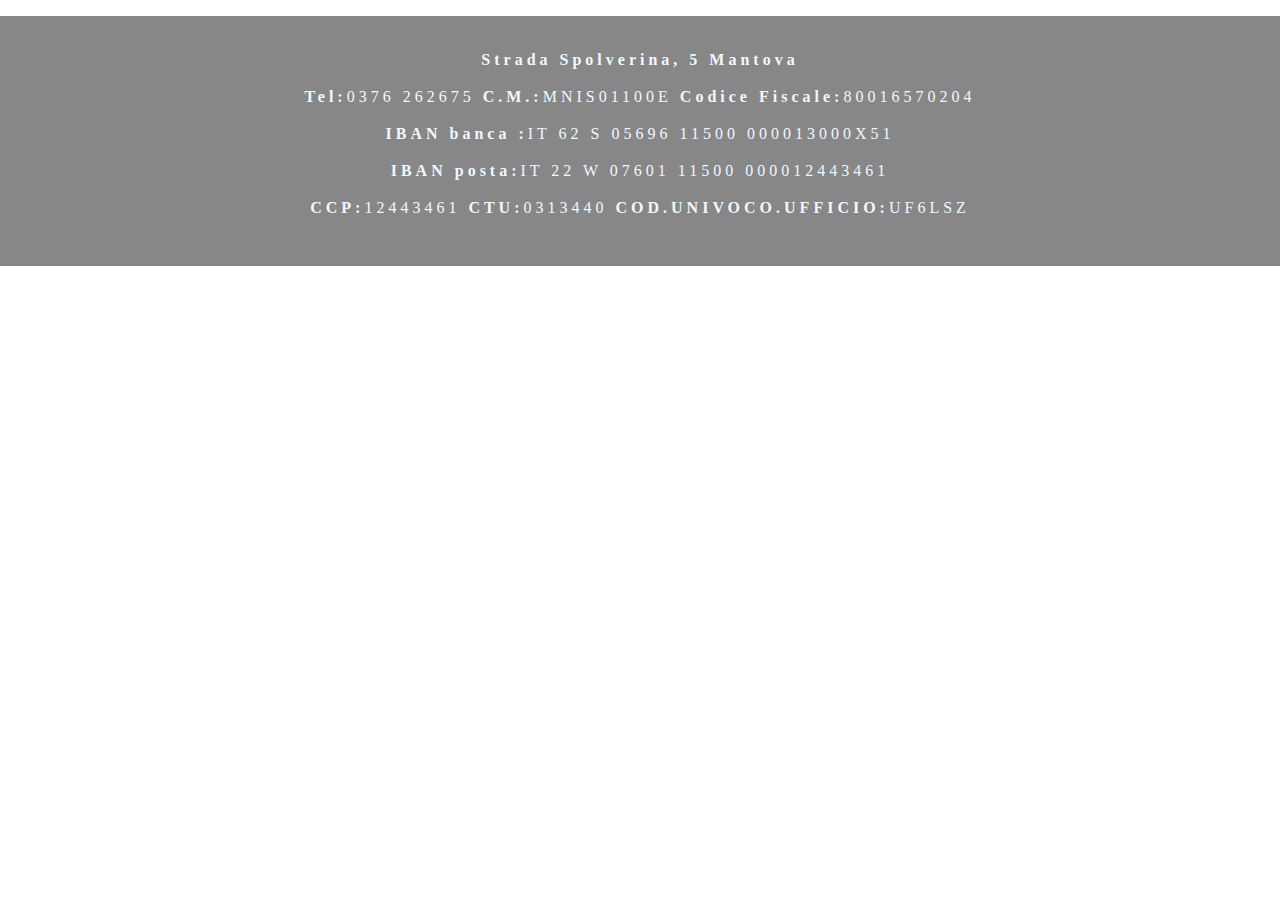
==== main.html @ fcbb5833 "add footer, come vi sembra?" ====
<!DOCTYPE html>
<html lang="it">
<head>
	<meta charset="UTF-8">
	<meta name="viewport" content="width=device-width, initial-scale=1.0">
	<title>Fermimn</title>
	
	<link rel="stylesheet" type="text/css" href="style.css"/>
	<script src="functions.js"></script>
	
</head>
<body>
	
	<div id="header">
		
	</div>
	
	
	<div id="menu-popup" class="openMenu">
	</div>
	
	
	<div id="main">
		
	</div>
	
	
	<div id="footer">
		
		<p id="foot_text">
			
			<b> Strada Spolverina, 5 Mantova</b> <br> 
			
			<b>Tel:</b>0376 262675 	 <b>C.M.:</b>MNIS01100E    <b>Codice Fiscale:</b>80016570204 <br>

			<b>IBAN banca :</b>IT 62 S 05696 11500 000013000X51<br> 

			<b>IBAN posta:</b>IT 22 W 07601 11500 000012443461 <br>
			
			<b>CCP:</b>12443461    <b>CTU:</b>0313440    <b>COD.UNIVOCO.UFFICIO:</b>UF6LSZ
		</p>
	</div>
	
</body>
</html>
---- style.css ----
:root{ /* variabili */
	
}

*{
	list-style: none;
	text-decoration: none;
}

body{
	margin:0;
}

/* ~-----------------------------------------------~ */

#header{
	
}

/* ~-----------------------------------------------~ */

#main{
	
}

/* ~-----------------------------------------------~ */

#footer{
	
	background-color:  #878787;
	height: 250px;

}

#foot_text{
	color: aliceblue;
	font-family: "SF Pro Display";
	line-height: 37px;
	size: 20px;
	letter-spacing: 4px;

	text-align: center;
	padding: 25px;
	
	
	
}
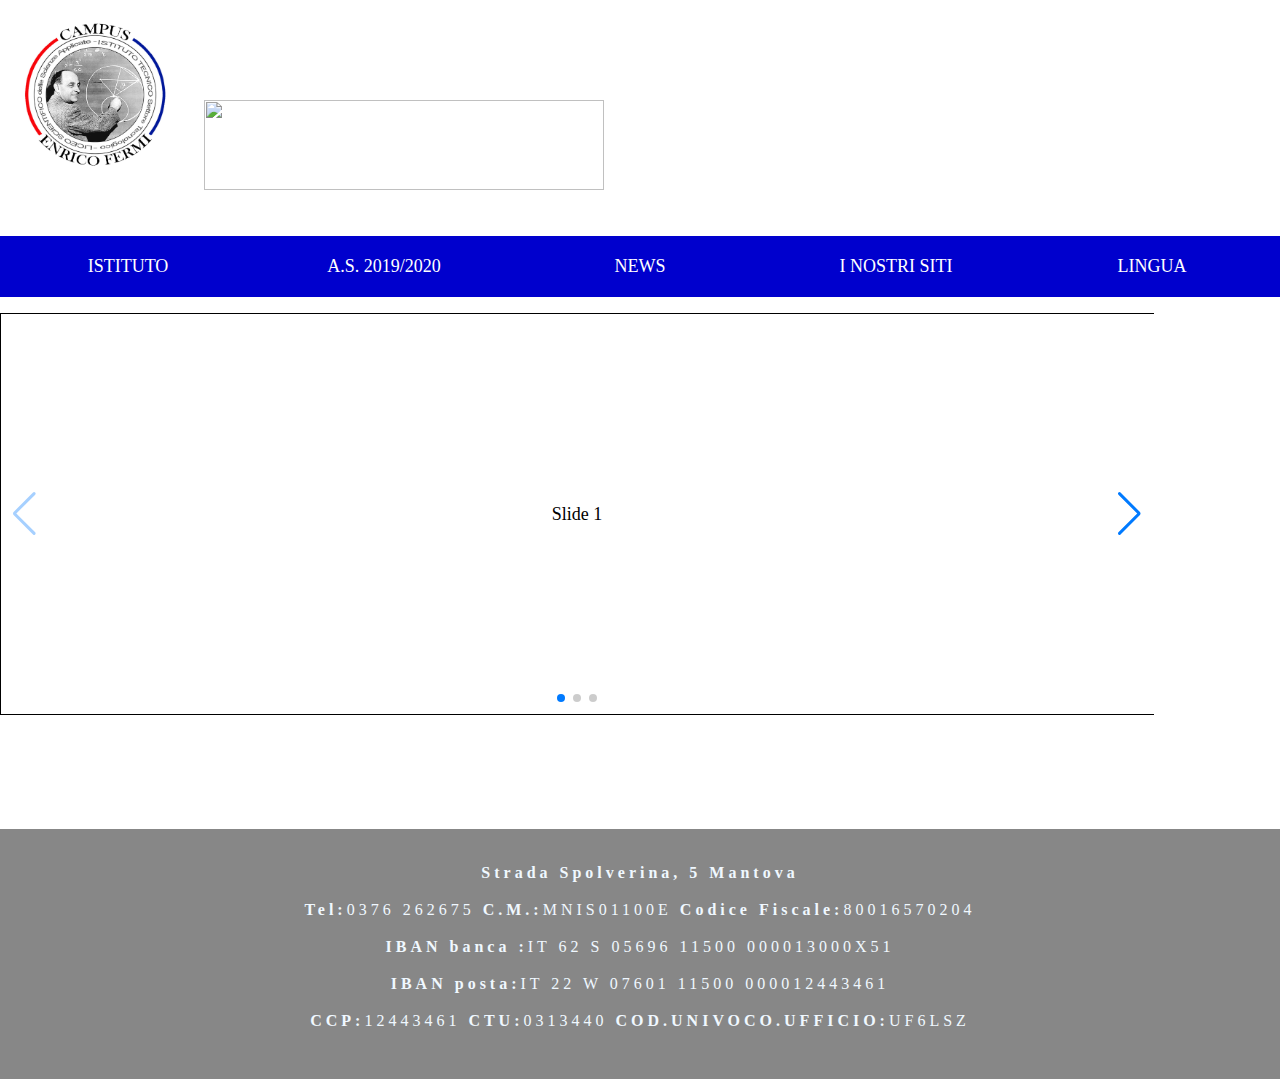
==== commit a0e8a3b4: "Logo, menù a tendina, slider" ====
--- a/main.html
+++ b/main.html
@@ -5,27 +5,108 @@
 	<meta name="viewport" content="width=device-width, initial-scale=1.0">
 	<title>Fermimn</title>
 	
+	<link rel="stylesheet" href="https://unpkg.com/swiper/swiper-bundle.min.css">
 	<link rel="stylesheet" type="text/css" href="style.css"/>
+	
+	<script src="https://unpkg.com/swiper/swiper-bundle.min.js"></script>
 	<script src="functions.js"></script>
 	
 </head>
 <body>
 	
-	<div id="header">
+	<header>
+		<img class="img1" src="logo fermi.jpg">
+		<img class="img2" src="Scritta Fermi.png">
+		<br>
 		
-	</div>
+		<ul class="dropdowns">
+			<li class="dropdown">
+				<button class="dropbtn">ISTITUTO</button>
+				<div class="dropdown-content">
+					<a href="http://fermimn.edu.it/dove_siamo/index.php">Chi siamo</a>
+					<a href="http://fermimn.edu.it/persone/index.php">Le persone</a>
+					<a href="http://fermimn.edu.it/struttura/index.php">I nostri corsi</a>
+					<a href="http://fermimn.edu.it/servizi/index.php">Strutture e servizi</a>
+					<a href="http://fermimn.edu.it/documenti/index.php">Documenti</a>
+					<a href="http://fermimn.edu.it/parlanodinoi/index.php">Parlano di noi</a>
+					<a href="http://fermimn.edu.it/bandi/">Bandi e gare</a>
+					<a href="http://www.istitutocomprensivoasola.gov.it/rete-di-ambito-19-mantova">Reti di ambito 2019</a>
+				</div>
+			</li>
+			<li class="dropdown">
+				<button class="dropbtn"><span class="hideWhenSmall">A.S. </span>2019/2020</button>
+				<div class="dropdown-content">
+					<a href="http://fermimn.edu.it/orari/index.php">Calendario-Orari</a>
+					<a href="http://fermimn.edu.it/progetti/index.php">Progetti</a>
+					<a href="http://fermimn.edu.it/cittadinanza/index.php">Cittadinanza e Costituzione</a>
+					<a href="http://fermimn.edu.it/formazione/index.php">Formazione</a>
+					<a href="https://www.fermi.mn.it/programmazione-comune/">Programmazione comune</a>
+					<a href="http://fermimn.edu.it/alternanza/">PTCO</a>
+					<a href="http://fermimn.edu.it/invalsi/index.php">Materiali invalsi</a>
+					<a href="http://fermimn.edu.it/studenti/viaggi.php">Viaggi ed uscite didattiche</a>
+					<a href="http://fermimn.edu.it/fabacademy/index.php">FabAcademy</a>
+					<a href="http://fermimn.edu.it/green/">Innovazioni Green</a>
+					<a href="http://fermimn.edu.it/privacy/index.php">Privacy GDPR 679/16</a>
+				</div>
+			</li>
+			<li class="dropdown">
+				<button class="dropbtn">NEWS</button>
+				<div class="dropdown-content">
+					<a href="http://fermimn.edu.it/index.php">Notizie generali</a>
+					<a href="http://fermimn.edu.it/studenti/index.php">Notizie per studenti</a>
+					<a href="http://fermimn.edu.it/genitori/index.php">Notizie per genitori</a>
+					<a href="http://fermimn.edu.it/docenti/index.php">Notizie per docenti</a>
+					<a href="http://fermimn.edu.it/ATA/index.php">Notizie per personale ATA</a>
+					<a href="http://fermimn.edu.it/informazioni/index.php">Notizie per III medie</a>
+					<a href="http://fermimn.edu.it/orientamento_uni/index.php">Notizie per orientamento in uscita</a>
+				</div>
+			</li>
+			<li class="dropdown">
+				<button class="dropbtn"><span class="hideWhenSmall">I NOSTRI </span>SITI</button>
+				<div class="dropdown-content">
+					<a href="http://fermimn.edu.it/storia/index.php">I siti del Fermi</a>
+					<a href="http://fermimn.edu.it/opensource/index.php">Open Source e Freeware</a>
+					<a href="http://servizi.fermi.mn.it/fotovoltaico/">Fotovoltaico</a>
+					<a href="http://servizi.fermi.mn.it/fotovoltaico/provincia.php">Dati energetici</a>
+					<a href="http://fermimn.edu.it/archiviodistato/index.php">Archivio di Stato</a>
+					<a href="http://scuola21.fermi.mn.it/">Scuola21</a>
+					<a href="http://ler.fermimn.edu.it/index.php">Progetto LER</a>
+				</div>
+			</li>
+			<li class="dropdown">
+				<button class="dropbtn">LINGUA</button>
+			</li>
+		</ul>
+		
+	</header>
 	
 	
 	<div id="menu-popup" class="openMenu">
 	</div>
 	
 	
-	<div id="main">
+	<main>
 		
-	</div>
+		<!-- Swiper -->
+		<div class="swiper-container">
+			<div class="swiper-wrapper">
+				<div class="swiper-slide">Slide 1</div>
+				<div class="swiper-slide"><img src="accesa.gif" alt=""></div>
+				<div class="swiper-slide">Slide 3</div>
+			</div>
+			
+			<!-- Add Arrows -->
+			<div class="swiper-button-next"></div>
+			<div class="swiper-button-prev"></div>
+			
+			<!-- Add Pagination -->
+			<div class="swiper-pagination"></div>
+		</div>
+		
+	</main>
 	
 	
-	<div id="footer">
+	<footer>
 		
 		<p id="foot_text">
 			
@@ -39,7 +120,26 @@
 			
 			<b>CCP:</b>12443461    <b>CTU:</b>0313440    <b>COD.UNIVOCO.UFFICIO:</b>UF6LSZ
 		</p>
-	</div>
+		
+	</footer>
+	
+	<script>
+		var swiper = new Swiper('.swiper-container', {
+			pagination: {
+				el: '.swiper-pagination',
+			},
+			navigation: {
+				nextEl: '.swiper-button-next',
+				prevEl: '.swiper-button-prev',
+			},
+			autoplay: {
+				delay: 5000,
+			},
+			simulateTouch: window.outerWidth <= 768,
+			speed: 750,
+			
+		});
+	</script>
 	
 </body>
 </html>--- a/style.css
+++ b/style.css
@@ -11,22 +11,133 @@
 	margin:0;
 }
 
+ul{padding: 0;}
+a{text-decoration: none;}
+
 /* ~-----------------------------------------------~ */
 
-#header{
+header{
 	
+}
+
+.img1 {
+	width: 150px;
+	height: 150px;
+	padding: 20px;
+	padding-right: 0px
+}
+
+.img2 {
+	width: 400px;
+	height: 90px;
+	margin: 30px
+}
+
+.dropdowns{
+	position: sticky;
+	top: 0;
+	display: flex;
+	flex-direction: row;
+	flex-wrap: nowrap;
+}
+
+.dropdown{
+	position: relative;
+	width:20%;
+}
+
+.dropbtn {
+	background-color: mediumblue;
+	color: white;
+	padding: 20px 0;
+	width:100%;
+	font-size: 18px;
+	border: none;
+	cursor: pointer;
+	font-family: serif;
+	text-align: center
+}
+
+.dropdown:hover .dropbtn {
+	background-color: blue;
+}
+
+.dropdown-content {
+	position: absolute;
+	background-color: lightgray;
+	min-width: 100%;
+	z-index: 10;
+	max-height: 0;
+	overflow: hidden;
+	transition-duration: .3s;
+}
+
+.dropdown:hover .dropdown-content{
+	max-height:500px;
+}
+
+.dropdown-content a{
+	color: black;
+	padding: 12px 16px;
+	text-decoration: none;
+	display: block;
+	position: relative;
+}
+
+
+.dropdown-content a::before{
+	content:"";
+	position: absolute;
+	width: 6px;
+	height:100%;
+	background: mediumblue;
+	left: 0;
+	top: 0;
+	transition-duration: .3s;
+	opacity: 0;
+}
+.dropdown-content a:hover::before {
+	opacity: 1;
+}
+
+
+/* ~-----------------------------------------------~ */
+
+main{
+	height:500px;
+}
+
+.swiper-container {
+	position: relative;
+	width: 90%;
+	height: 400px;
+	border: 1px solid black;
+}
+
+.swiper-slide {
+	text-align: center;
+	font-size: 18px;
+	height: auto;
+	background: #fff;
+
+	/* Center slide text vertically */
+	display: -webkit-box;
+	display: -ms-flexbox;
+	display: -webkit-flex;
+	display: flex;
+	-webkit-box-pack: center;
+	-ms-flex-pack: center;
+	-webkit-justify-content: center;
+	justify-content: center;
+	-webkit-box-align: center;
+	-ms-flex-align: center;
+	-webkit-align-items: center;
+	align-items: center;
 }
 
 /* ~-----------------------------------------------~ */
 
-#main{
-	
-}
-
-/* ~-----------------------------------------------~ */
-
-#footer{
-	
+footer{
 	background-color:  #878787;
 	height: 250px;
 
@@ -45,3 +156,15 @@
 	
 	
 }
+
+@media screen and (max-width: 768px) {
+	.swiper-button-next,
+	.swiper-button-prev{
+		display: none;
+	}
+}
+@media screen and (max-width: 585px) {
+	.hideWhenSmall{
+		display: none;
+	}
+}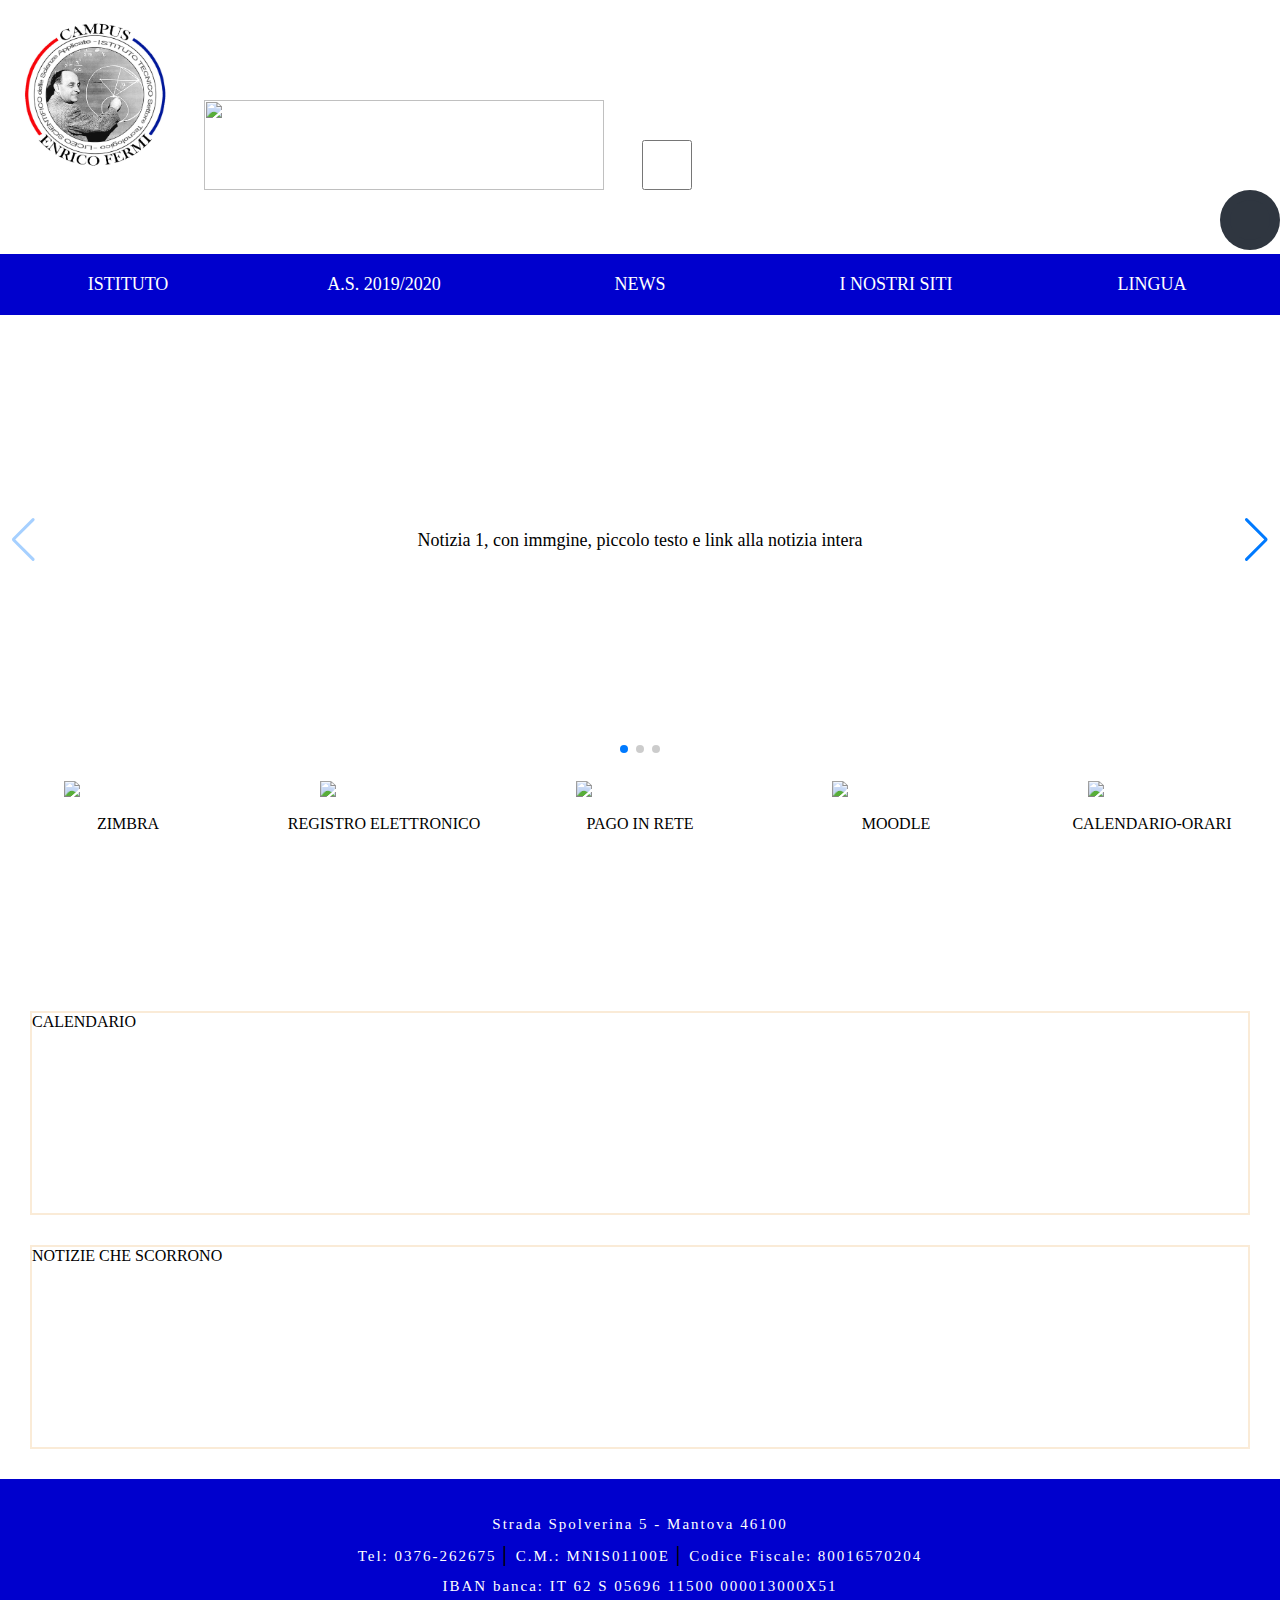
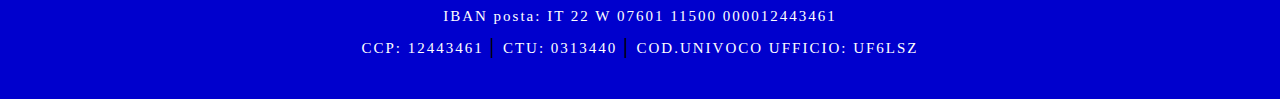
==== commit b101c6d8: "Bottoncioni, search bar, dark-mode test" ====
--- a/main.html
+++ b/main.html
@@ -1,13 +1,17 @@
 <!DOCTYPE html>
-<html lang="it">
+<html lang="it" data-theme="light">
 <head>
+	<title>Fermimn</title>
+	
 	<meta charset="UTF-8">
 	<meta name="viewport" content="width=device-width, initial-scale=1.0">
-	<title>Fermimn</title>
+	<meta name="Description" content="Istituto E.Fermi; nuovo sito ad elevata accessibilità liceo tecnico industriale liceo tecnologico">
+	<meta name="Keywords" content="accessibilità , informatica, elettronica, meccanica, chimica, elettrotecnica, liceo tecnologico; sito accessibile,  mantova , ECDL test center">
 	
 	<link rel="stylesheet" href="https://unpkg.com/swiper/swiper-bundle.min.css">
 	<link rel="stylesheet" type="text/css" href="style.css"/>
 	
+	<script defer src="https://use.fontawesome.com/releases/v5.0.6/js/all.js"></script>
 	<script src="https://unpkg.com/swiper/swiper-bundle.min.js"></script>
 	<script src="functions.js"></script>
 	
@@ -15,84 +19,91 @@
 <body>
 	
 	<header>
-		<img class="img1" src="logo fermi.jpg">
-		<img class="img2" src="Scritta Fermi.png">
+		<img class="img1" src="data/logo fermi.jpg">
+		<img class="img2" src="data/Scritta Fermi.png">
+		<input type="checkbox" name="theme" style="width:50px;height:50px">
 		<br>
 		
-		<ul class="dropdowns">
-			<li class="dropdown">
-				<button class="dropbtn">ISTITUTO</button>
-				<div class="dropdown-content">
-					<a href="http://fermimn.edu.it/dove_siamo/index.php">Chi siamo</a>
-					<a href="http://fermimn.edu.it/persone/index.php">Le persone</a>
-					<a href="http://fermimn.edu.it/struttura/index.php">I nostri corsi</a>
-					<a href="http://fermimn.edu.it/servizi/index.php">Strutture e servizi</a>
-					<a href="http://fermimn.edu.it/documenti/index.php">Documenti</a>
-					<a href="http://fermimn.edu.it/parlanodinoi/index.php">Parlano di noi</a>
-					<a href="http://fermimn.edu.it/bandi/">Bandi e gare</a>
-					<a href="http://www.istitutocomprensivoasola.gov.it/rete-di-ambito-19-mantova">Reti di ambito 2019</a>
-				</div>
-			</li>
-			<li class="dropdown">
-				<button class="dropbtn"><span class="hideWhenSmall">A.S. </span>2019/2020</button>
-				<div class="dropdown-content">
-					<a href="http://fermimn.edu.it/orari/index.php">Calendario-Orari</a>
-					<a href="http://fermimn.edu.it/progetti/index.php">Progetti</a>
-					<a href="http://fermimn.edu.it/cittadinanza/index.php">Cittadinanza e Costituzione</a>
-					<a href="http://fermimn.edu.it/formazione/index.php">Formazione</a>
-					<a href="https://www.fermi.mn.it/programmazione-comune/">Programmazione comune</a>
-					<a href="http://fermimn.edu.it/alternanza/">PTCO</a>
-					<a href="http://fermimn.edu.it/invalsi/index.php">Materiali invalsi</a>
-					<a href="http://fermimn.edu.it/studenti/viaggi.php">Viaggi ed uscite didattiche</a>
-					<a href="http://fermimn.edu.it/fabacademy/index.php">FabAcademy</a>
-					<a href="http://fermimn.edu.it/green/">Innovazioni Green</a>
-					<a href="http://fermimn.edu.it/privacy/index.php">Privacy GDPR 679/16</a>
-				</div>
-			</li>
-			<li class="dropdown">
-				<button class="dropbtn">NEWS</button>
-				<div class="dropdown-content">
-					<a href="http://fermimn.edu.it/index.php">Notizie generali</a>
-					<a href="http://fermimn.edu.it/studenti/index.php">Notizie per studenti</a>
-					<a href="http://fermimn.edu.it/genitori/index.php">Notizie per genitori</a>
-					<a href="http://fermimn.edu.it/docenti/index.php">Notizie per docenti</a>
-					<a href="http://fermimn.edu.it/ATA/index.php">Notizie per personale ATA</a>
-					<a href="http://fermimn.edu.it/informazioni/index.php">Notizie per III medie</a>
-					<a href="http://fermimn.edu.it/orientamento_uni/index.php">Notizie per orientamento in uscita</a>
-				</div>
-			</li>
-			<li class="dropdown">
-				<button class="dropbtn"><span class="hideWhenSmall">I NOSTRI </span>SITI</button>
-				<div class="dropdown-content">
-					<a href="http://fermimn.edu.it/storia/index.php">I siti del Fermi</a>
-					<a href="http://fermimn.edu.it/opensource/index.php">Open Source e Freeware</a>
-					<a href="http://servizi.fermi.mn.it/fotovoltaico/">Fotovoltaico</a>
-					<a href="http://servizi.fermi.mn.it/fotovoltaico/provincia.php">Dati energetici</a>
-					<a href="http://fermimn.edu.it/archiviodistato/index.php">Archivio di Stato</a>
-					<a href="http://scuola21.fermi.mn.it/">Scuola21</a>
-					<a href="http://ler.fermimn.edu.it/index.php">Progetto LER</a>
-				</div>
-			</li>
-			<li class="dropdown">
-				<button class="dropbtn">LINGUA</button>
-			</li>
-		</ul>
+		<div class="search-box">
+			<input class="search-txt" type="text" name="" placeholder="Type to search"></input>
+			<a href="#" class="search-btn">
+				<i class="fas fa-search"></i>
+			</a>
+		</div>
+		<br>
+		
+		<nav>
+			<ul class="dropdowns">
+				<li class="dropdown">
+					<button class="dropbtn">ISTITUTO</button>
+					<div class="dropdown-content">
+						<a href="http://fermimn.edu.it/dove_siamo/index.php">Chi siamo</a>
+						<a href="http://fermimn.edu.it/persone/index.php">Le persone</a>
+						<a href="http://fermimn.edu.it/struttura/index.php">I nostri corsi</a>
+						<a href="http://fermimn.edu.it/servizi/index.php">Strutture e servizi</a>
+						<a href="http://fermimn.edu.it/documenti/index.php">Documenti</a>
+						<a href="http://fermimn.edu.it/parlanodinoi/index.php">Parlano di noi</a>
+						<a href="http://fermimn.edu.it/bandi/">Bandi e gare</a>
+						<a href="http://www.istitutocomprensivoasola.gov.it/rete-di-ambito-19-mantova">Reti di ambito 2019</a>
+					</div>
+				</li>
+				<li class="dropdown">
+					<button class="dropbtn"><span class="hideWhenSmall">A.S. </span>2019/2020</button>
+					<div class="dropdown-content">
+						<a href="http://fermimn.edu.it/orari/index.php">Calendario-Orari</a>
+						<a href="http://fermimn.edu.it/progetti/index.php">Progetti</a>
+						<a href="http://fermimn.edu.it/cittadinanza/index.php">Cittadinanza e Costituzione</a>
+						<a href="http://fermimn.edu.it/formazione/index.php">Formazione</a>
+						<a href="https://www.fermi.mn.it/programmazione-comune/">Programmazione comune</a>
+						<a href="http://fermimn.edu.it/alternanza/">PTCO</a>
+						<a href="http://fermimn.edu.it/invalsi/index.php">Materiali invalsi</a>
+						<a href="http://fermimn.edu.it/studenti/viaggi.php">Viaggi ed uscite didattiche</a>
+						<a href="http://fermimn.edu.it/fabacademy/index.php">FabAcademy</a>
+						<a href="http://fermimn.edu.it/green/">Innovazioni Green</a>
+						<a href="http://fermimn.edu.it/privacy/index.php">Privacy GDPR 679/16</a>
+					</div>
+				</li>
+				<li class="dropdown">
+					<button class="dropbtn">NEWS</button>
+					<div class="dropdown-content">
+						<a href="http://fermimn.edu.it/index.php">Generali</a>
+						<a href="http://fermimn.edu.it/studenti/index.php">Studenti</a>
+						<a href="http://fermimn.edu.it/genitori/index.php">Genitori</a>
+						<a href="http://fermimn.edu.it/docenti/index.php">Docenti</a>
+						<a href="http://fermimn.edu.it/ATA/index.php">Personale ATA</a>
+						<a href="http://fermimn.edu.it/informazioni/index.php">III medie</a>
+						<a href="http://fermimn.edu.it/orientamento_uni/index.php">Orientamento in uscita</a>
+					</div>
+				</li>
+				<li class="dropdown">
+					<button class="dropbtn"><span class="hideWhenSmall">I NOSTRI </span>SITI</button>
+					<div class="dropdown-content">
+						<a href="http://fermimn.edu.it/storia/index.php">I siti del Fermi</a>
+						<a href="http://fermimn.edu.it/opensource/index.php">Open Source e Freeware</a>
+						<a href="http://servizi.fermi.mn.it/fotovoltaico/">Fotovoltaico</a>
+						<a href="http://servizi.fermi.mn.it/fotovoltaico/provincia.php">Dati energetici</a>
+						<a href="http://fermimn.edu.it/archiviodistato/index.php">Archivio di Stato</a>
+						<a href="http://scuola21.fermi.mn.it/">Scuola21</a>
+						<a href="http://ler.fermimn.edu.it/index.php">Progetto LER</a>
+					</div>
+				</li>
+				<li class="dropdown">
+					<button class="dropbtn">LINGUA</button>
+				</li>
+			</ul>
+		</nav>
 		
 	</header>
-	
-	
-	<div id="menu-popup" class="openMenu">
-	</div>
 	
 	
 	<main>
 		
 		<!-- Swiper -->
-		<div class="swiper-container">
+		<section class="swiper-container">
 			<div class="swiper-wrapper">
-				<div class="swiper-slide">Slide 1</div>
-				<div class="swiper-slide"><img src="accesa.gif" alt=""></div>
-				<div class="swiper-slide">Slide 3</div>
+				<a class="swiper-slide">Notizia 1, con immgine, piccolo testo e link alla notizia intera </a>
+				<a class="swiper-slide"><img class="img3" src="data/Immagine%20Slider.JPG"></a>
+				<a class="swiper-slide">Slide 3</a>
 			</div>
 			
 			<!-- Add Arrows -->
@@ -101,24 +112,46 @@
 			
 			<!-- Add Pagination -->
 			<div class="swiper-pagination"></div>
+		</section>
+		
+		<nav class="nav2">
+			<ul>
+				<li><a href=""><img src="data/logo%20Zimbra.PNG" 		><br><span>ZIMBRA</span></a></li>
+				<li><a href="http://fermi-mn-sito.registroelettronico.com/"><img src="data/logo%20Mastercom.PNG" 	><br><span>REGISTRO ELETTRONICO	</span></a></li>
+				<li><a href="https://www.fermimn.edu.it/pagoinrete/">				<img src="data/logo%20Pagoinrete.PNG"	><br><span>PAGO IN RETE					</span></a></li>
+				<li><a href="https://moodle.fermi.mn.it/login/index.php">		<img src="data/logo%20Moodle.png" 		><br><span>MOODLE								</span></a></li>
+				<li><a href="https://www.fermimn.edu.it/orari/calendar.php"><img src="data/logo%20Fermi.jpg" 			><br><span>CALENDARIO-ORARI			</span></a></li>
+			</ul>
+		</nav>
+		
+		<div class="div">
+			CALENDARIO
+		</div>
+		
+		<div class="div">
+			NOTIZIE CHE SCORRONO
 		</div>
 		
 	</main>
 	
 	
+	<div id="menu-popup">
+		<aside></aside>
+	</div>
+	
+	
 	<footer>
 		
 		<p id="foot_text">
-			
-			<b> Strada Spolverina, 5 Mantova</b> <br> 
-			
-			<b>Tel:</b>0376 262675 	 <b>C.M.:</b>MNIS01100E    <b>Codice Fiscale:</b>80016570204 <br>
-
-			<b>IBAN banca :</b>IT 62 S 05696 11500 000013000X51<br> 
-
-			<b>IBAN posta:</b>IT 22 W 07601 11500 000012443461 <br>
-			
-			<b>CCP:</b>12443461    <b>CTU:</b>0313440    <b>COD.UNIVOCO.UFFICIO:</b>UF6LSZ
+			Strada Spolverina 5 - Mantova 46100
+			<br>
+			Tel: 0376-262675 <span class="footertext"> | </span> C.M.: MNIS01100E <span class="footertext"> | </span> Codice Fiscale: 80016570204
+			<br>
+			IBAN banca: IT 62 S 05696 11500 000013000X51
+			<br>
+			IBAN posta: IT 22 W 07601 11500 000012443461
+			<br>
+			CCP: 12443461 <span class="footertext"> | </span> CTU: 0313440 <span class="footertext"> | </span> COD.UNIVOCO UFFICIO: UF6LSZ
 		</p>
 		
 	</footer>
@@ -139,6 +172,13 @@
 			speed: 750,
 			
 		});
+		
+		document.querySelector('input[name=theme]')
+		.addEventListener('change', function(){
+			if (this.checked) document.firstElementChild.setAttribute('data-theme', 'dark');
+			else 							document.firstElementChild.setAttribute('data-theme', 'light');
+		});
+		
 	</script>
 	
 </body>
--- a/style.css
+++ b/style.css
@@ -7,12 +7,23 @@
 	text-decoration: none;
 }
 
+html{
+	--bg: white;
+	--color-text: black;
+	
+}
+html[data-theme='dark']{
+	--bg:#131419;
+	--color-text: #fff;
+}
+
 body{
 	margin:0;
-}
-
-ul{padding: 0;}
-a{text-decoration: none;}
+	background-color: var(--bg);
+	color: var(--color-text);
+}
+
+ul{padding-left: 0;}
 
 /* ~-----------------------------------------------~ */
 
@@ -33,12 +44,59 @@
 	margin: 30px
 }
 
-.dropdowns{
+.search-box {
+	position: absolute;
+	right: 0;
+	transform: translate(0, -50%);
+	background: #2f3640;
+	height: 40px;
+	border-radius: 40px;
+	padding: 10px;
+}
+
+.search-btn {
+	color: #e84118;
+	float: right;
+	width: 40px;
+	height: 40px;
+	border-radius: 50%;
+	background: #2f3640;
+	display: flex;
+	justify-content: center;
+	align-items: center;
+}
+.search-box:hover > .search-btn{
+	background: white;
+}
+
+.search-txt {
+	border: none;
+	background: none;
+	outline: none;
+	float: left;
+	padding: 0;
+	color: white;
+	font-size: 16px;
+	transition: .4s;
+	line-height: 40px;
+	width: 0;
+	
+}
+.search-box:hover > .search-txt{
+	width: 240px;
+	padding: 0 6px;
+}
+
+
+
+.dropdowns {
+	display: flex;
+	flex-direction: row;
+	flex-wrap: nowrap;
 	position: sticky;
 	top: 0;
-	display: flex;
-	flex-direction: row;
-	flex-wrap: nowrap;
+	margin-bottom: 0;
+	z-index: 2;
 }
 
 .dropdown{
@@ -66,7 +124,6 @@
 	position: absolute;
 	background-color: lightgray;
 	min-width: 100%;
-	z-index: 10;
 	max-height: 0;
 	overflow: hidden;
 	transition-duration: .3s;
@@ -104,21 +161,23 @@
 /* ~-----------------------------------------------~ */
 
 main{
-	height:500px;
+	
 }
 
 .swiper-container {
 	position: relative;
-	width: 90%;
-	height: 400px;
-	border: 1px solid black;
+	width: 100%;
+	height: 450px;
+	color: black;
 }
 
 .swiper-slide {
 	text-align: center;
 	font-size: 18px;
 	height: auto;
-	background: #fff;
+	/*background: #fff;*/
+	background: var(--bg);
+	color: var(--color-text);
 
 	/* Center slide text vertically */
 	display: -webkit-box;
@@ -135,26 +194,70 @@
 	align-items: center;
 }
 
+.img3 {
+	width: 100%;
+}
+
+.nav2 ul {
+	display: flex;
+	flex-direction: row;
+	justify-content: space-evenly;
+	height: 200px;
+}
+
+.nav2 li {
+	width: 20%;
+}
+
+.nav2 a {
+	display: block;
+	color: var(--color-text);;
+	text-align: center;
+	cursor: pointer;
+}
+
+.nav2 img {
+	display: block;
+	margin: 0 auto;
+	width: 50%;
+	transition-duration: .5s;
+}
+
+
+.nav2 a:hover img{
+	width: 60%;
+}
+
+.div {
+	margin: 30px;
+	height: 200px;
+	/*background-color: antiquewhite;*/
+	border: 2px solid antiquewhite;
+	color: var(--color-text);
+}
+
 /* ~-----------------------------------------------~ */
 
-footer{
-	background-color:  #878787;
-	height: 250px;
-
-}
-
-#foot_text{
-	color: aliceblue;
-	font-family: "SF Pro Display";
-	line-height: 37px;
-	size: 20px;
-	letter-spacing: 4px;
-
+footer {
+	background-color: mediumblue;
+	height: 220px;
+
+}
+
+#foot_text {
+	color: white;
+	font-family: serif;
+	line-height: 30px;
+	font-size: 15px;
+	letter-spacing: 2px;
 	text-align: center;
-	padding: 25px;
-	
-	
-	
+	padding: 30px;
+}
+
+.footertext {
+	color: black;
+	font-size: 20px;
+	font-weight: bold;
 }
 
 @media screen and (max-width: 768px) {
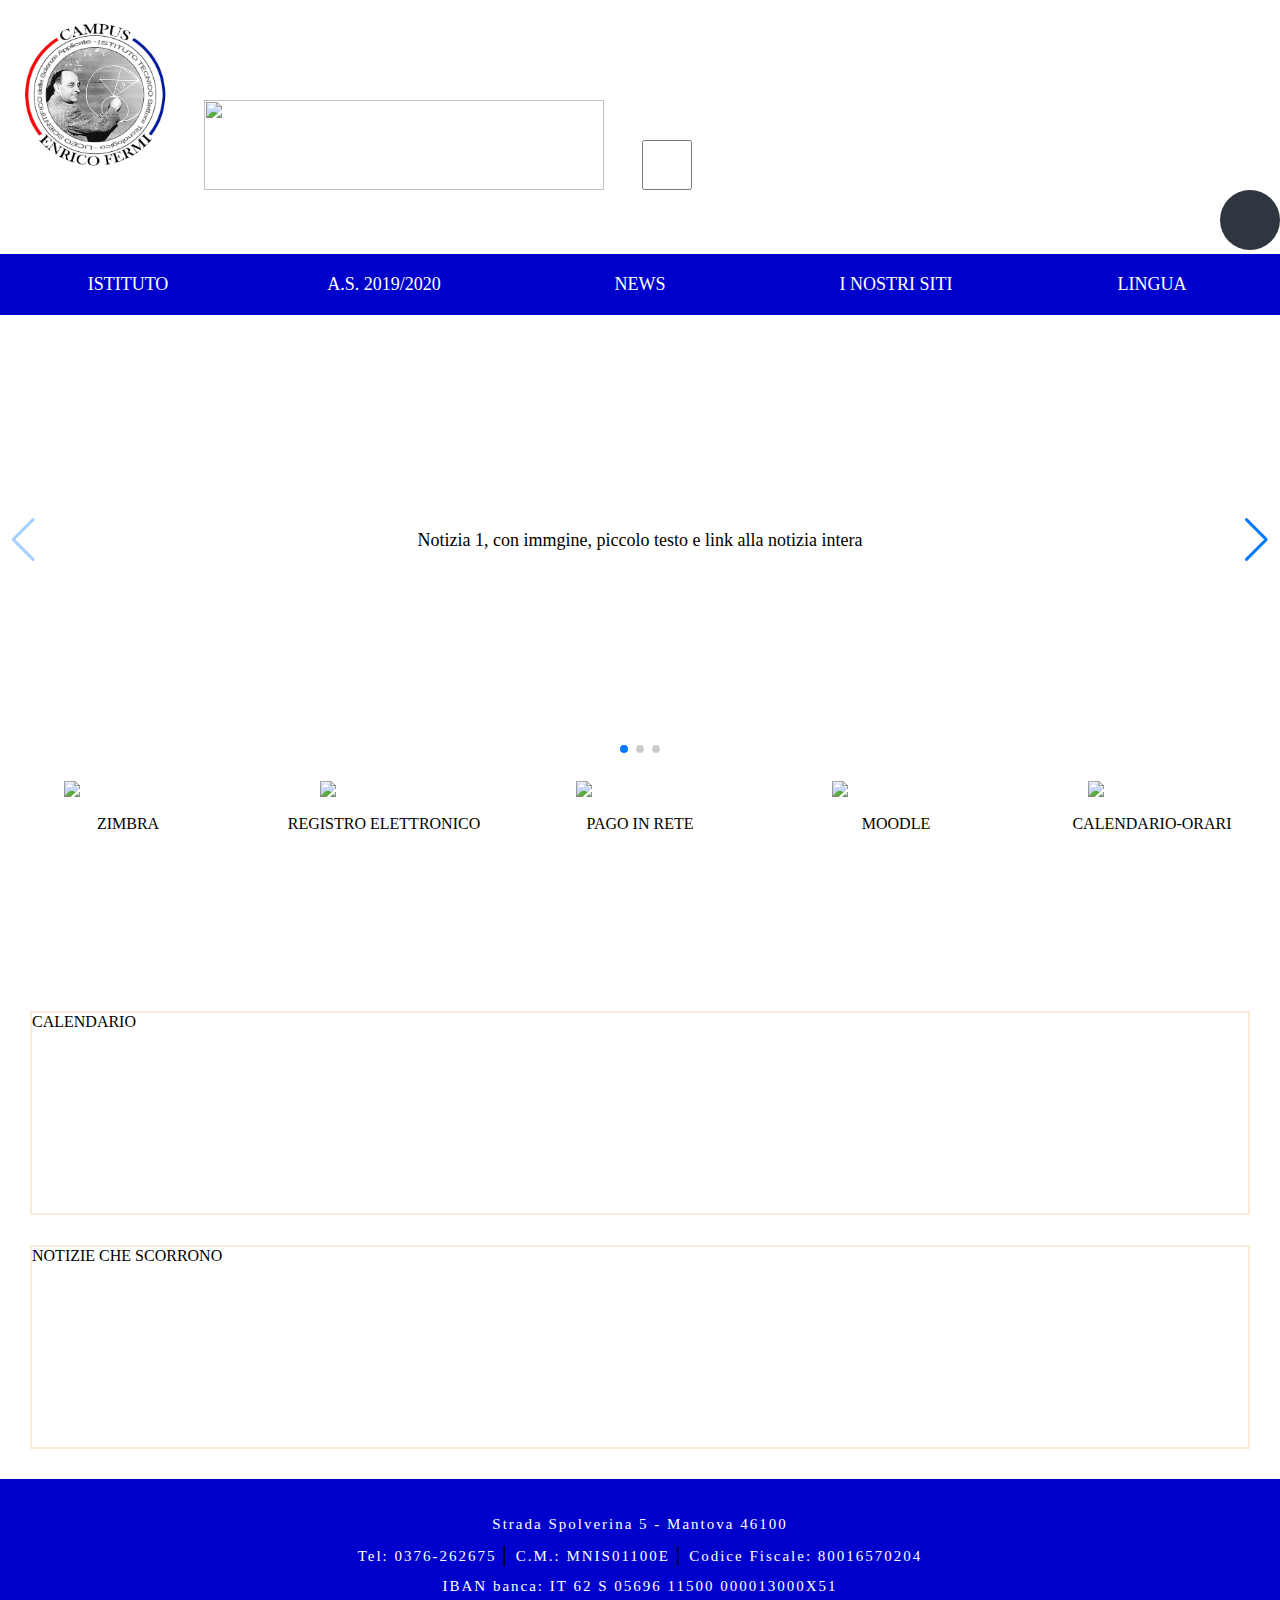
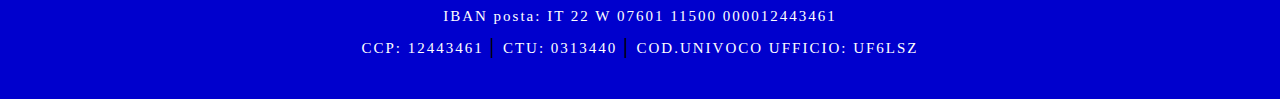
==== commit 445572ea: "logo fermi è un png" ====
--- a/main.html
+++ b/main.html
@@ -19,7 +19,8 @@
 <body>
 	
 	<header>
-		<img class="img1" src="data/logo fermi.jpg">
+		<img class="img1" src="data/logo fermi.png
+		">
 		<img class="img2" src="data/Scritta Fermi.png">
 		<input type="checkbox" name="theme" style="width:50px;height:50px">
 		<br>
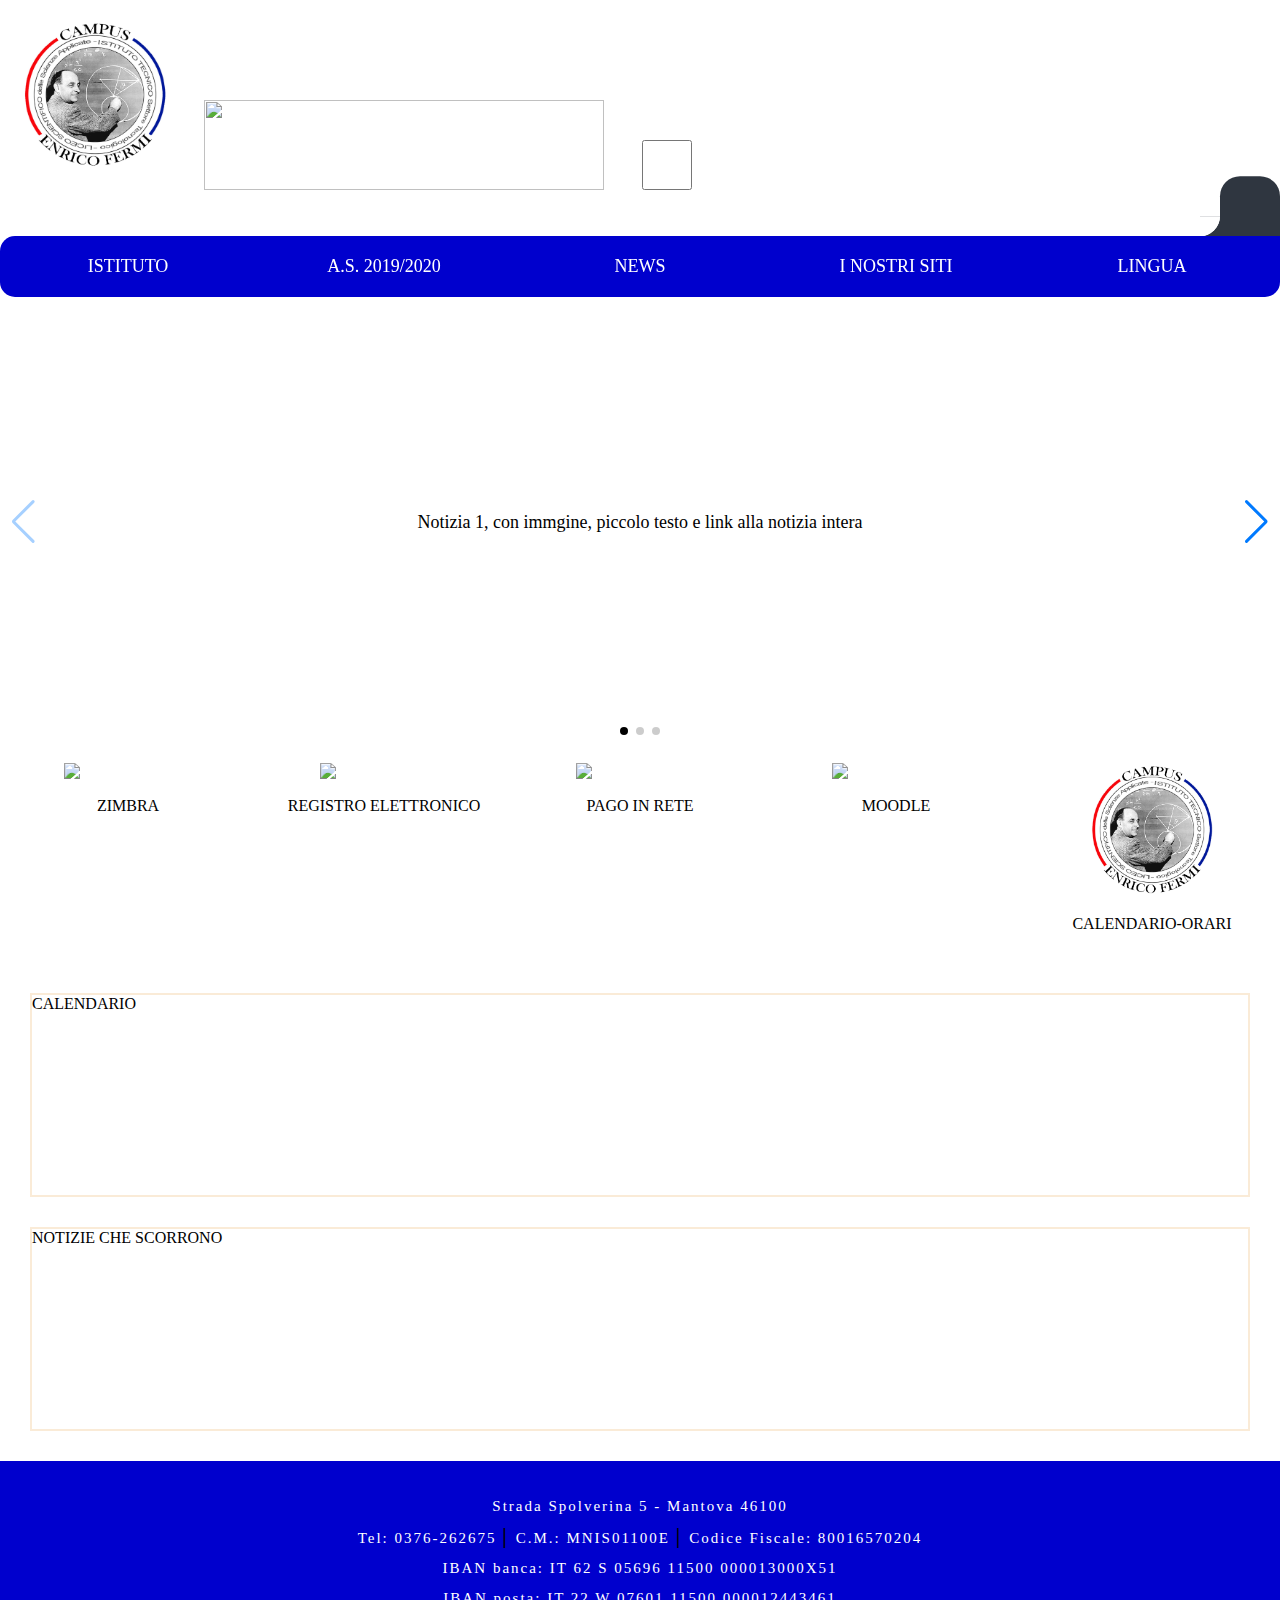
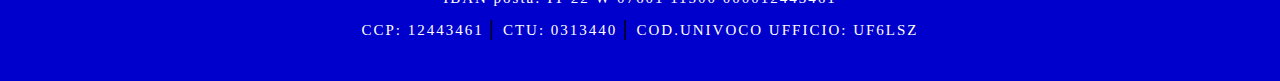
==== commit 2046d161: "Border-radius baby" ====
--- a/main.html
+++ b/main.html
@@ -19,8 +19,7 @@
 <body>
 	
 	<header>
-		<img class="img1" src="data/logo fermi.png
-		">
+		<img class="img1" src="data/logo fermi.png">
 		<img class="img2" src="data/Scritta Fermi.png">
 		<input type="checkbox" name="theme" style="width:50px;height:50px">
 		<br>
@@ -31,7 +30,6 @@
 				<i class="fas fa-search"></i>
 			</a>
 		</div>
-		<br>
 		
 		<nav>
 			<ul class="dropdowns">
@@ -103,7 +101,7 @@
 		<section class="swiper-container">
 			<div class="swiper-wrapper">
 				<a class="swiper-slide">Notizia 1, con immgine, piccolo testo e link alla notizia intera </a>
-				<a class="swiper-slide"><img class="img3" src="data/Immagine%20Slider.JPG"></a>
+				<a class="swiper-slide"><img src="data/Immagine Slider.JPG"></a>
 				<a class="swiper-slide">Slide 3</a>
 			</div>
 			
@@ -117,11 +115,11 @@
 		
 		<nav class="nav2">
 			<ul>
-				<li><a href=""><img src="data/logo%20Zimbra.PNG" 		><br><span>ZIMBRA</span></a></li>
-				<li><a href="http://fermi-mn-sito.registroelettronico.com/"><img src="data/logo%20Mastercom.PNG" 	><br><span>REGISTRO ELETTRONICO	</span></a></li>
-				<li><a href="https://www.fermimn.edu.it/pagoinrete/">				<img src="data/logo%20Pagoinrete.PNG"	><br><span>PAGO IN RETE					</span></a></li>
-				<li><a href="https://moodle.fermi.mn.it/login/index.php">		<img src="data/logo%20Moodle.png" 		><br><span>MOODLE								</span></a></li>
-				<li><a href="https://www.fermimn.edu.it/orari/calendar.php"><img src="data/logo%20Fermi.jpg" 			><br><span>CALENDARIO-ORARI			</span></a></li>
+				<li><a href=""><img src="data/logo Zimbra.PNG" 		><br><span>ZIMBRA</span></a></li>
+				<li><a href="http://fermi-mn-sito.registroelettronico.com/"><img src="data/logo Mastercom.PNG" 	><br><span>REGISTRO ELETTRONICO	</span></a></li>
+				<li><a href="https://www.fermimn.edu.it/pagoinrete/">				<img src="data/logo Pagoinrete.PNG"	><br><span>PAGO IN RETE					</span></a></li>
+				<li><a href="https://moodle.fermi.mn.it/login/index.php">		<img src="data/logo Moodle.png" 		><br><span>MOODLE								</span></a></li>
+				<li><a href="https://www.fermimn.edu.it/orari/calendar.php"><img src="data/logo fermi.png" 			><br><span>CALENDARIO-ORARI			</span></a></li>
 			</ul>
 		</nav>
 		
--- a/style.css
+++ b/style.css
@@ -1,5 +1,5 @@
-:root{ /* variabili */
-	
+:root{
+	--button-border-radius: 15px;
 }
 
 *{
@@ -10,7 +10,7 @@
 html{
 	--bg: white;
 	--color-text: black;
-	
+
 }
 html[data-theme='dark']{
 	--bg:#131419;
@@ -28,41 +28,57 @@
 /* ~-----------------------------------------------~ */
 
 header{
-	
+
 }
 
 .img1 {
+	padding: 20px;
+	padding-right: 0px;
 	width: 150px;
 	height: 150px;
-	padding: 20px;
-	padding-right: 0px
 }
 
 .img2 {
+	margin: 30px;
 	width: 400px;
 	height: 90px;
-	margin: 30px
-}
+}
+
+
 
 .search-box {
 	position: absolute;
 	right: 0;
-	transform: translate(0, -50%);
+	transform: translate(0, -73%);
+	border-radius: 20px 20px 0 0;
+	padding: 10px;
+	height: 40px;
 	background: #2f3640;
-	height: 40px;
-	border-radius: 40px;
-	padding: 10px;
+}
+
+.search-box::before,
+.search-box::after{
+	content:"";
+	position: absolute;
+	left: -20px;
+	bottom: 0px;
+	border: 0 solid #2f3640;
+	border-width: 0 20px 20px 0;
+}
+.search-box::after{
+	border-color: var(--bg);
+	border-bottom-right-radius: 20px;
 }
 
 .search-btn {
-	color: #e84118;
+	display: flex;
+	justify-content: center;
 	float: right;
+	border-radius: 50%;
 	width: 40px;
 	height: 40px;
-	border-radius: 50%;
-	background: #2f3640;
-	display: flex;
-	justify-content: center;
+	background: transparent;
+	color: #e84118;
 	align-items: center;
 }
 .search-box:hover > .search-btn{
@@ -71,20 +87,20 @@
 
 .search-txt {
 	border: none;
+	padding: 0;
+	width: 0;
 	background: none;
 	outline: none;
 	float: left;
-	padding: 0;
 	color: white;
 	font-size: 16px;
 	transition: .4s;
 	line-height: 40px;
-	width: 0;
-	
+
 }
 .search-box:hover > .search-txt{
+	padding: 0 6px;
 	width: 240px;
-	padding: 0 6px;
 }
 
 
@@ -93,63 +109,85 @@
 	display: flex;
 	flex-direction: row;
 	flex-wrap: nowrap;
+	justify-content: space-evenly;
 	position: sticky;
 	top: 0;
 	margin-bottom: 0;
+	border-radius: var(--button-border-radius);
+	border-top-right-radius: 0;
+	background: mediumblue;
 	z-index: 2;
 }
 
 .dropdown{
 	position: relative;
-	width:20%;
+	width: 20%;
 }
 
 .dropbtn {
-	background-color: mediumblue;
+	display: block;
+	margin: 0 auto;
+	border: none;
+	border-radius: var(--button-border-radius) var(--button-border-radius) 0 0;
+	padding: 20px;
+	width:100%;
+	background: transparent;
 	color: white;
-	padding: 20px 0;
-	width:100%;
 	font-size: 18px;
-	border: none;
 	cursor: pointer;
 	font-family: serif;
 	text-align: center
 }
-
+.dropdown:first-child .dropbtn{
+	border-bottom-left-radius: var(--button-border-radius);
+}
+.dropdown:last-child .dropbtn{
+	border-top-right-radius: 0;
+}
+.dropbtn:only-child{
+	border-radius: var(--button-border-radius);
+}
 .dropdown:hover .dropbtn {
 	background-color: blue;
 }
 
 .dropdown-content {
 	position: absolute;
-	background-color: lightgray;
+	overflow: hidden;
+	border-radius: 0 0 var(--button-border-radius) var(--button-border-radius);
 	min-width: 100%;
 	max-height: 0;
-	overflow: hidden;
+	background-color: lightgray;
 	transition-duration: .3s;
 }
-
+.dropdowns .dropdown:first-child .dropdown-content{
+	border-top-left-radius: var(--button-border-radius);
+}
+.dropdowns .dropdown:last-child .dropdown-content{
+	border-top-right-radius: var(--button-border-radius);
+}
 .dropdown:hover .dropdown-content{
-	max-height:500px;
+	max-height:600px;
 }
 
 .dropdown-content a{
-	color: black;
-	padding: 12px 16px;
-	text-decoration: none;
 	display: block;
 	position: relative;
-}
-
+	padding: 12px 8px;
+	color: black;
+	text-align: center;
+	text-decoration: none;
+	transition-duration: .3s;
+}
 
 .dropdown-content a::before{
-	content:"";
+	content: "";
 	position: absolute;
-	width: 6px;
-	height:100%;
-	background: mediumblue;
 	left: 0;
 	top: 0;
+	width: 6px;
+	height: 100%;
+	background: mediumblue;
 	transition-duration: .3s;
 	opacity: 0;
 }
@@ -161,7 +199,7 @@
 /* ~-----------------------------------------------~ */
 
 main{
-	
+
 }
 
 .swiper-container {
@@ -194,9 +232,15 @@
 	align-items: center;
 }
 
-.img3 {
+.swiper-slide img {
 	width: 100%;
 }
+
+.swiper-pagination-bullet{
+	background-color: var(--color-text);
+}
+
+
 
 .nav2 ul {
 	display: flex;
@@ -245,13 +289,13 @@
 }
 
 #foot_text {
+	padding: 30px;
 	color: white;
 	font-family: serif;
 	line-height: 30px;
 	font-size: 15px;
 	letter-spacing: 2px;
 	text-align: center;
-	padding: 30px;
 }
 
 .footertext {
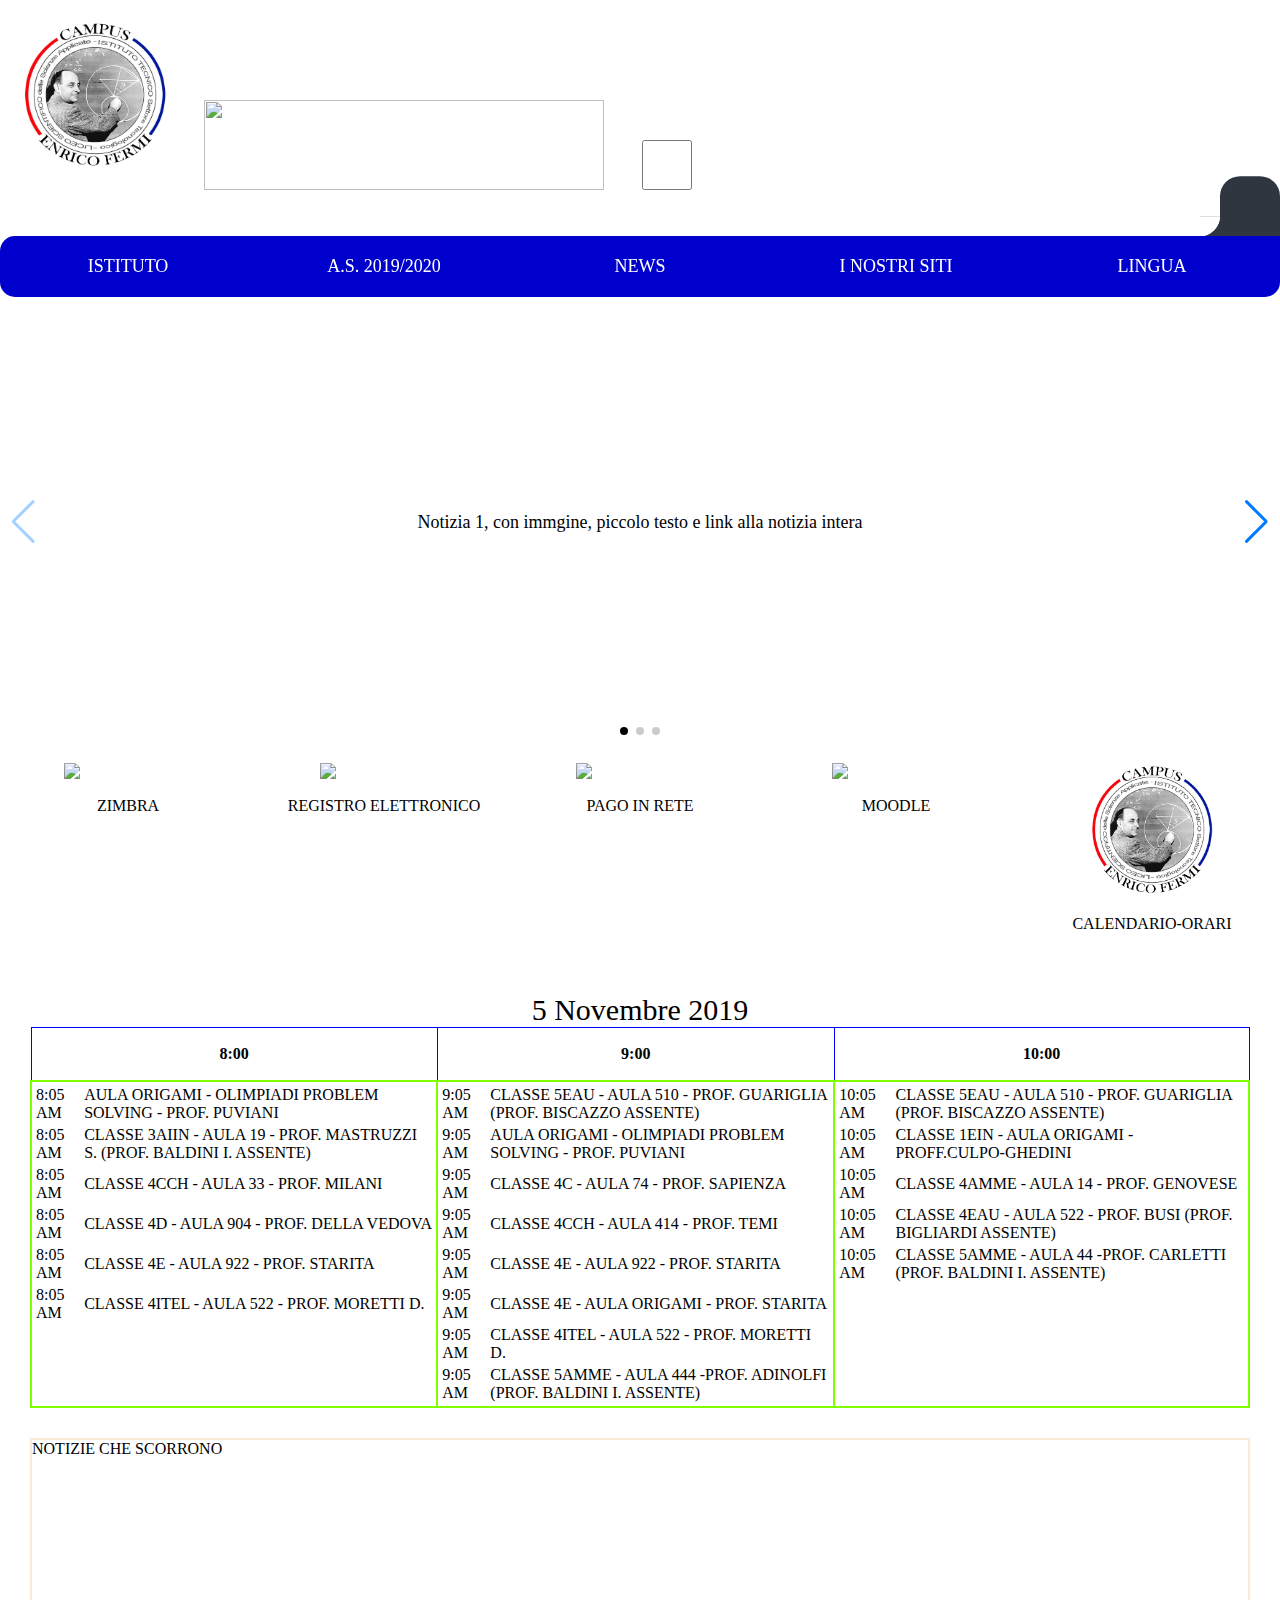
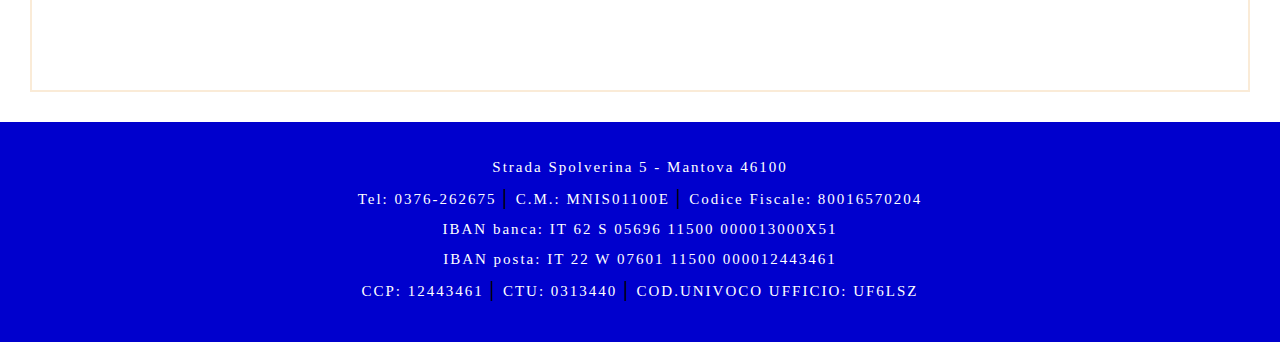
==== commit 0ca11395: "aggiunta bozza html/css calendario" ====
--- a/main.html
+++ b/main.html
@@ -23,6 +23,7 @@
 		<img class="img2" src="data/Scritta Fermi.png">
 		<input type="checkbox" name="theme" style="width:50px;height:50px">
 		<br>
+		
 		
 		<div class="search-box">
 			<input class="search-txt" type="text" name="" placeholder="Type to search"></input>
@@ -123,14 +124,58 @@
 			</ul>
 		</nav>
 		
-		<div class="div">
-			CALENDARIO
+	
+		<div id="calendar_container">
+			<table class="calendar_table">
+				<caption style = font-size:30px > 5 Novembre 2019 </caption>
+				<tr id="title_time">
+					<th class="title_time" >8:00</th>
+					<th class="title_time">9:00</th>
+					<th class="title_time">10:00</th>
+				</tr>
+				
+				
+				<tr id="container_time">
+					<td class="calendar_inner" id="prima_ora"><table class="calendar_inner_table">
+							<tr class="calendar_entry"><td class="time">8:05 AM</td><td>AULA ORIGAMI - OLIMPIADI PROBLEM SOLVING - PROF. PUVIANI</td></tr>
+							<tr class="calendar_entry"><td class="time">8:05 AM</td><td>CLASSE 3AIIN - AULA 19 - PROF. MASTRUZZI S. (PROF. BALDINI I. ASSENTE)</td></tr>
+							<tr class="calendar_entry"><td class="time">8:05 AM</td><td>CLASSE 4CCH - AULA 33 - PROF. MILANI</td></tr>
+							<tr class="calendar_entry"><td class="time">8:05 AM</td><td>CLASSE 4D - AULA 904 - PROF. DELLA VEDOVA</td></tr>
+							<tr class="calendar_entry"><td class="time">8:05 AM</td><td>CLASSE 4E - AULA 922 - PROF. STARITA</td></tr>
+							<tr class="calendar_entry"><td class="time">8:05 AM</td><td>CLASSE 4ITEL - AULA 522 - PROF. MORETTI D.</td></tr>
+					</table></td>
+					
+					<td  class="calendar_inner" id="seconda ora">
+						<table class="calendar_inner_table">
+							<tr class="calendar_entry"><td class="time">9:05 AM</td> <td>CLASSE 5EAU - AULA 510 - PROF. GUARIGLIA (PROF. BISCAZZO ASSENTE)</td></tr>
+							<tr class="calendar_entry"><td class="time">9:05 AM</td><td>AULA ORIGAMI - OLIMPIADI PROBLEM SOLVING - PROF. PUVIANI</td></tr>
+							<tr class="calendar_entry"><td class="time">9:05 AM</td><td>CLASSE 4C - AULA 74 - PROF. SAPIENZA</td></tr>
+							<tr class="calendar_entry"><td class="time">9:05 AM</td><td>CLASSE 4CCH - AULA 414 - PROF. TEMI</td></tr>
+							<tr class="calendar_entry"><td class="time">9:05 AM</td><td>CLASSE 4E - AULA 922 - PROF. STARITA</td></tr>
+							<tr class="calendar_entry"><td class="time">9:05 AM</td><td>CLASSE 4E - AULA ORIGAMI - PROF. STARITA</td></tr>
+							<tr class="calendar_entry"><td class="time">9:05 AM</td><td>CLASSE 4ITEL - AULA 522 - PROF. MORETTI D.</td></tr>
+							<tr class="calendar_entry"><td class="time">9:05 AM</td><td>CLASSE 5AMME - AULA 444 -PROF. ADINOLFI (PROF. BALDINI I. ASSENTE)</td></tr>
+					</table></td>
+					
+					<td  class="calendar_inner" id="terza ora"><table class="calendar_inner_table">
+							<tr class="calendar_entry"> <td class="time">10:05 AM</td><td>CLASSE 5EAU - AULA 510 - PROF. GUARIGLIA (PROF. BISCAZZO ASSENTE)</td></tr>
+							<tr class="calendar_entry"> <td class="time">10:05 AM</td><td>CLASSE 1EIN - AULA ORIGAMI - PROFF.CULPO-GHEDINI</td></tr>
+							<tr class="calendar_entry"> <td class="time">10:05 AM</td><td>CLASSE 4AMME - AULA 14 - PROF. GENOVESE</td></tr>
+							<tr class="calendar_entry"> <td class="time">10:05 AM</td><td>CLASSE 4EAU - AULA 522 - PROF. BUSI (PROF. BIGLIARDI ASSENTE)</td></tr>
+							<tr class="calendar_entry"> <td class="time">10:05 AM</td><td>CLASSE 5AMME - AULA 44 -PROF. CARLETTI (PROF. BALDINI I. ASSENTE)</td></tr>
+					</table></td>
+				</tr>
+			
+
+			</table>
+
 		</div>
-		
+
+
 		<div class="div">
 			NOTIZIE CHE SCORRONO
 		</div>
-		
+
 	</main>
 	
 	
@@ -138,7 +183,8 @@
 		<aside></aside>
 	</div>
 	
-	
+
+
 	<footer>
 		
 		<p id="foot_text">
--- a/style.css
+++ b/style.css
@@ -274,11 +274,48 @@
 
 .div {
 	margin: 30px;
-	height: 200px;
+	height: 250px;
 	/*background-color: antiquewhite;*/
 	border: 2px solid antiquewhite;
 	color: var(--color-text);
 }
+/* ~-----------------------------------------------~ */
+
+#calendar_container{
+	height: auto;
+}
+
+.calendar_table{
+	border: 1px solid black;
+	border-collapse: collapse;
+	margin: 30px;
+	max-height: 100px;
+}
+
+#title_time , .title_time{
+	height: 50px;
+	border: 1px solid blue;
+}
+#container_time{
+	overflow: auto;
+	
+}
+.calendar_inner{
+	vertical-align: top;
+	border-collapse: collapse;
+	border: 2px solid rgb(128, 255, 0);
+	height: auto;
+}
+
+
+.calendar_entry{
+	height: auto;
+}
+
+
+
+
+
 
 /* ~-----------------------------------------------~ */
 
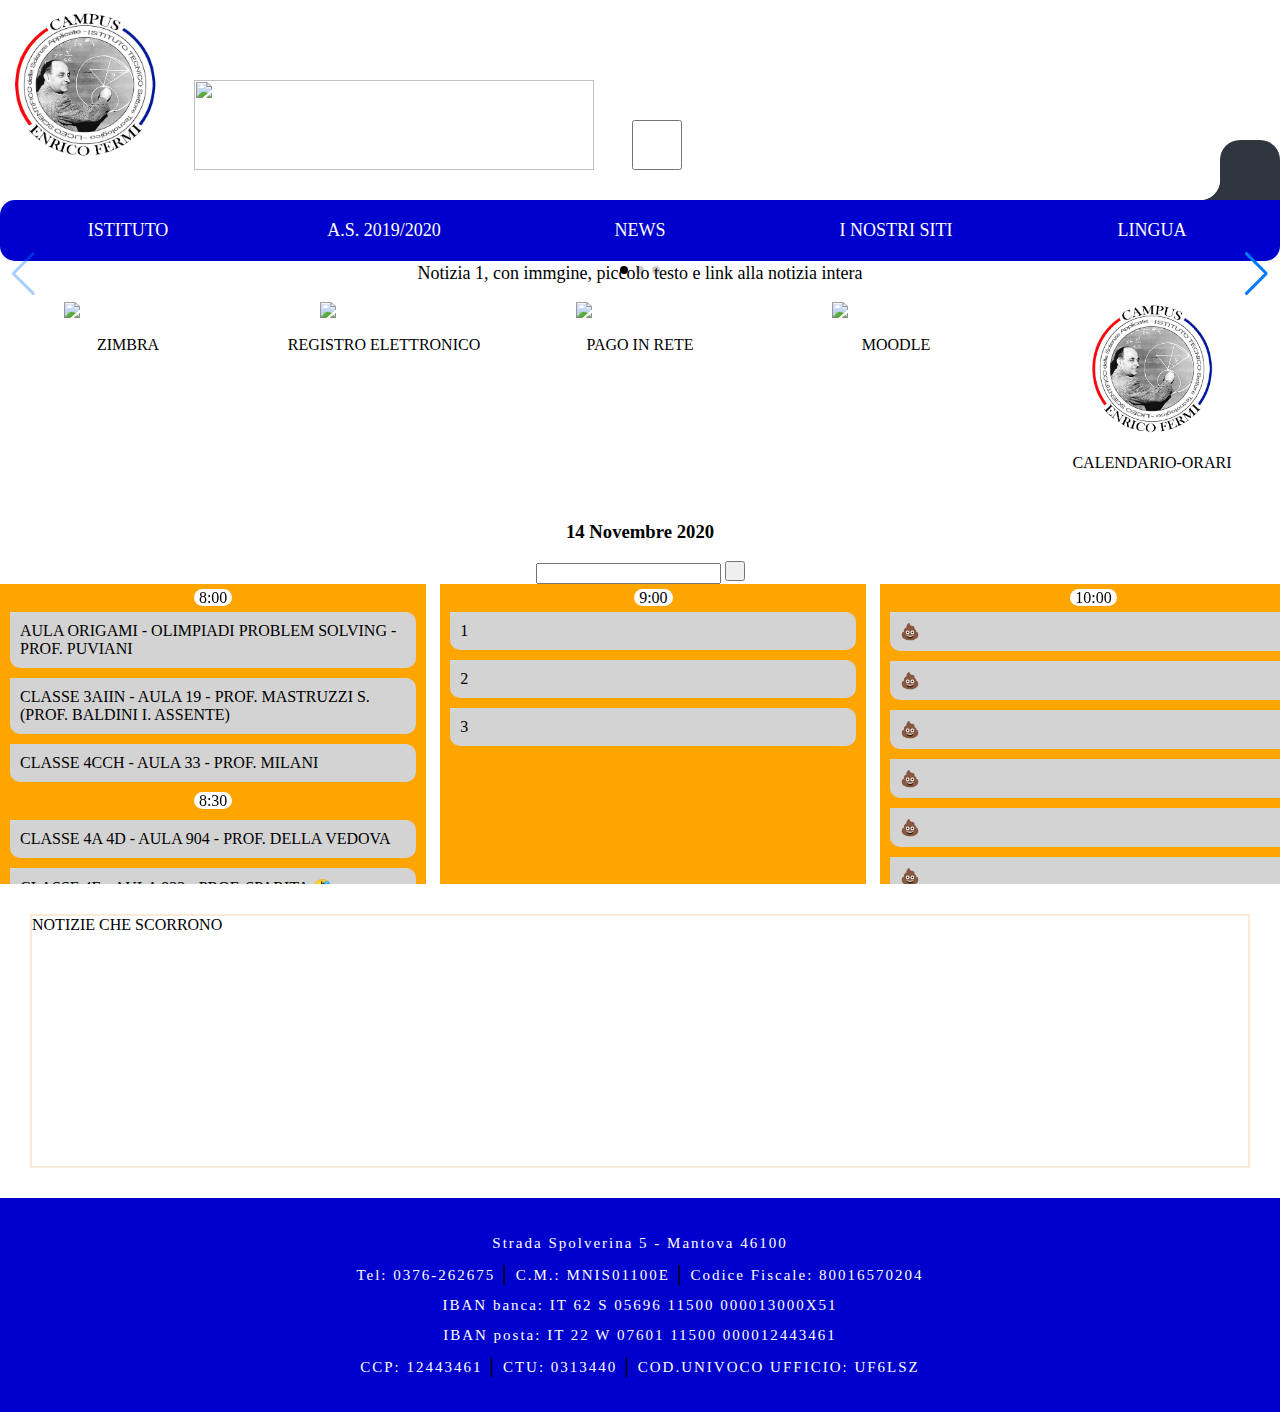
==== commit 7a283095: "Calendario, html+js" ====
--- a/main.html
+++ b/main.html
@@ -19,11 +19,10 @@
 <body>
 	
 	<header>
-		<img class="img1" src="data/logo fermi.png">
+		<a href=""><img class="img1" src="data/logo fermi.png"></a>
 		<img class="img2" src="data/Scritta Fermi.png">
 		<input type="checkbox" name="theme" style="width:50px;height:50px">
 		<br>
-		
 		
 		<div class="search-box">
 			<input class="search-txt" type="text" name="" placeholder="Type to search"></input>
@@ -116,61 +115,75 @@
 		
 		<nav class="nav2">
 			<ul>
-				<li><a href=""><img src="data/logo Zimbra.PNG" 		><br><span>ZIMBRA</span></a></li>
-				<li><a href="http://fermi-mn-sito.registroelettronico.com/"><img src="data/logo Mastercom.PNG" 	><br><span>REGISTRO ELETTRONICO	</span></a></li>
-				<li><a href="https://www.fermimn.edu.it/pagoinrete/">				<img src="data/logo Pagoinrete.PNG"	><br><span>PAGO IN RETE					</span></a></li>
-				<li><a href="https://moodle.fermi.mn.it/login/index.php">		<img src="data/logo Moodle.png" 		><br><span>MOODLE								</span></a></li>
-				<li><a href="https://www.fermimn.edu.it/orari/calendar.php"><img src="data/logo fermi.png" 			><br><span>CALENDARIO-ORARI			</span></a></li>
+				<li><a href=""><img src="data/logo Zimbra.PNG"><br><span>ZIMBRA</span></a></li>
+				<li><a href="http://fermi-mn-sito.registroelettronico.com/"><img src="data/logo Mastercom.PNG">	<br><span>REGISTRO ELETTRONICO	</span></a></li>
+				<li><a href="https://www.fermimn.edu.it/pagoinrete/">				<img src="data/logo Pagoinrete.PNG"><br><span>PAGO IN RETE					</span></a></li>
+				<li><a href="https://moodle.fermi.mn.it/login/index.php">		<img src="data/logo Moodle.png">		<br><span>MOODLE								</span></a></li>
+				<li><a href="https://www.fermimn.edu.it/orari/calendar.php"><img src="data/logo fermi.png">			<br><span>CALENDARIO-ORARI			</span></a></li>
 			</ul>
 		</nav>
 		
-	
 		<div id="calendar_container">
-			<table class="calendar_table">
-				<caption style = font-size:30px > 5 Novembre 2019 </caption>
-				<tr id="title_time">
-					<th class="title_time" >8:00</th>
-					<th class="title_time">9:00</th>
-					<th class="title_time">10:00</th>
-				</tr>
-				
-				
-				<tr id="container_time">
-					<td class="calendar_inner" id="prima_ora"><table class="calendar_inner_table">
-							<tr class="calendar_entry"><td class="time">8:05 AM</td><td>AULA ORIGAMI - OLIMPIADI PROBLEM SOLVING - PROF. PUVIANI</td></tr>
-							<tr class="calendar_entry"><td class="time">8:05 AM</td><td>CLASSE 3AIIN - AULA 19 - PROF. MASTRUZZI S. (PROF. BALDINI I. ASSENTE)</td></tr>
-							<tr class="calendar_entry"><td class="time">8:05 AM</td><td>CLASSE 4CCH - AULA 33 - PROF. MILANI</td></tr>
-							<tr class="calendar_entry"><td class="time">8:05 AM</td><td>CLASSE 4D - AULA 904 - PROF. DELLA VEDOVA</td></tr>
-							<tr class="calendar_entry"><td class="time">8:05 AM</td><td>CLASSE 4E - AULA 922 - PROF. STARITA</td></tr>
-							<tr class="calendar_entry"><td class="time">8:05 AM</td><td>CLASSE 4ITEL - AULA 522 - PROF. MORETTI D.</td></tr>
-					</table></td>
-					
-					<td  class="calendar_inner" id="seconda ora">
-						<table class="calendar_inner_table">
-							<tr class="calendar_entry"><td class="time">9:05 AM</td> <td>CLASSE 5EAU - AULA 510 - PROF. GUARIGLIA (PROF. BISCAZZO ASSENTE)</td></tr>
-							<tr class="calendar_entry"><td class="time">9:05 AM</td><td>AULA ORIGAMI - OLIMPIADI PROBLEM SOLVING - PROF. PUVIANI</td></tr>
-							<tr class="calendar_entry"><td class="time">9:05 AM</td><td>CLASSE 4C - AULA 74 - PROF. SAPIENZA</td></tr>
-							<tr class="calendar_entry"><td class="time">9:05 AM</td><td>CLASSE 4CCH - AULA 414 - PROF. TEMI</td></tr>
-							<tr class="calendar_entry"><td class="time">9:05 AM</td><td>CLASSE 4E - AULA 922 - PROF. STARITA</td></tr>
-							<tr class="calendar_entry"><td class="time">9:05 AM</td><td>CLASSE 4E - AULA ORIGAMI - PROF. STARITA</td></tr>
-							<tr class="calendar_entry"><td class="time">9:05 AM</td><td>CLASSE 4ITEL - AULA 522 - PROF. MORETTI D.</td></tr>
-							<tr class="calendar_entry"><td class="time">9:05 AM</td><td>CLASSE 5AMME - AULA 444 -PROF. ADINOLFI (PROF. BALDINI I. ASSENTE)</td></tr>
-					</table></td>
-					
-					<td  class="calendar_inner" id="terza ora"><table class="calendar_inner_table">
-							<tr class="calendar_entry"> <td class="time">10:05 AM</td><td>CLASSE 5EAU - AULA 510 - PROF. GUARIGLIA (PROF. BISCAZZO ASSENTE)</td></tr>
-							<tr class="calendar_entry"> <td class="time">10:05 AM</td><td>CLASSE 1EIN - AULA ORIGAMI - PROFF.CULPO-GHEDINI</td></tr>
-							<tr class="calendar_entry"> <td class="time">10:05 AM</td><td>CLASSE 4AMME - AULA 14 - PROF. GENOVESE</td></tr>
-							<tr class="calendar_entry"> <td class="time">10:05 AM</td><td>CLASSE 4EAU - AULA 522 - PROF. BUSI (PROF. BIGLIARDI ASSENTE)</td></tr>
-							<tr class="calendar_entry"> <td class="time">10:05 AM</td><td>CLASSE 5AMME - AULA 44 -PROF. CARLETTI (PROF. BALDINI I. ASSENTE)</td></tr>
-					</table></td>
-				</tr>
-			
-
-			</table>
-
+			<h3><time datetime="2020-09-14">14 Novembre 2020</time></h3>
+			
+			
+			<input id="calendar_filter_input" type="text" maxlength="6">
+			<button onclick="classFilter()"></button>
+			<span id="calendar_filter_counter"></span>
+			
+			<div class="calendar_wrapper">
+				<ul data-hour="8:00">
+					<li>AULA ORIGAMI - OLIMPIADI PROBLEM SOLVING - PROF. PUVIANI</li>
+					<li class="calendar_entry" data-class="3AIIN"><span>CLASSE 3AIIN</span> - AULA 19 - PROF. MASTRUZZI S. (PROF. BALDINI I. ASSENTE)</li>
+					<li class="calendar_entry" data-class="4CCH">	<span>CLASSE 4CCH	</span> - AULA 33 - PROF. MILANI</li>
+					<hour>8:30</hour> <!-- custom tag! -->
+					<li class="calendar_entry" data-class="4A 4D"><span>CLASSE 4A	4D</span> - AULA 904 - PROF. DELLA VEDOVA</li>
+					<li class="calendar_entry" data-class="4E">		<span>CLASSE 4E		</span> - AULA 922 - PROF. SPARITA 🤣</li>
+					<li class="calendar_entry" data-class="4ITEL"><span>CLASSE 4ITEL</span> - AULA 522 - PROF. MORETTI D.</li>
+					<li class="calendar_entry" data-class="5EAU">	<span>CLASSE 5EAU	</span> - AULA 510 - PROF. GUARIGLIA (PROF. BISCAZZO ASSENTE)</li>
+				</ul>
+				<ul data-hour="9:00">
+					<li>1</li>
+					<li>2</li>
+					<li>3</li>
+				</ul>
+				<ul data-hour="10:00">
+					<li>💩</li>
+					<li>💩</li>
+					<li>💩</li>
+					<li>💩</li>
+					<li>💩</li>
+					<li>💩</li>
+					<li>💩</li>
+					<li>💩</li>
+					<li>💩</li>
+					<li>💩</li>
+				</ul>
+				<ul data-hour="11:00">
+					<li>AULA ORIGAMI - OLIMPIADI PROBLEM SOLVING - PROF. PUVIANI</li>
+					<li class="calendar_msg" data-class="4C">		<span>CLASSE 4C		</span> - AULA 74 - PROF. SAPIENZA</li>
+					<li class="calendar_msg" data-class="4CCH">	<span>CLASSE 4CCH	</span> - AULA 414 - PROF. TEMI</li>
+					<li class="calendar_msg" data-class="4E">		<span>CLASSE 4E		</span> - AULA 922 - PROF. SPARITA</li>
+					<li class="calendar_msg" data-class="4E">		<span>CLASSE 4E		</span> - AULA ORIGAMI - PROF. SPARITA</li>
+					<li class="calendar_msg" data-class="4ITEL"><span>CLASSE 4ITEL</span> - AULA 522 - PROF. MORETTI D.</li>
+					<li class="calendar_msg" data-class="5AMME"><span>CLASSE 5AMME</span> - AULA 444 - PROF. ADINOLFI (PROF. BALDINI I. ASSENTE)</li>
+					<li class="calendar_msg" data-class="5EAU">	<span>CLASSE 5EAU	</span> - AULA 510 - PROF. GUARIGLIA (PROF. BISCAZZO ASSENTE)</li>
+				</ul>
+				<ul data-hour="12:00"></ul>
+				<ul data-hour="13:00">
+					<li>1</li>
+					<li>2</li>
+					<li>3</li>
+					<li>4</li>
+					<li>5</li>
+					<li>6</li>
+					<li>7</li>
+					<li>8</li>
+					<li>9</li>
+					<li>10</li>
+				</ul>
+			</div>
 		</div>
-
 
 		<div class="div">
 			NOTIZIE CHE SCORRONO
@@ -187,17 +200,22 @@
 
 	<footer>
 		
-		<p id="foot_text">
-			Strada Spolverina 5 - Mantova 46100
-			<br>
-			Tel: 0376-262675 <span class="footertext"> | </span> C.M.: MNIS01100E <span class="footertext"> | </span> Codice Fiscale: 80016570204
-			<br>
-			IBAN banca: IT 62 S 05696 11500 000013000X51
-			<br>
-			IBAN posta: IT 22 W 07601 11500 000012443461
-			<br>
-			CCP: 12443461 <span class="footertext"> | </span> CTU: 0313440 <span class="footertext"> | </span> COD.UNIVOCO UFFICIO: UF6LSZ
-		</p>
+		<address id="foot_text">
+			Strada Spolverina 5 - Mantova 46100<br>
+			
+			<span>Tel: 0376-262675</span><vertical_bar> | </vertical_bar><wbr> 
+			<span>C.M.: MNIS01100E</span><vertical_bar> | </vertical_bar><wbr>
+			<span>Codice Fiscale: 80016570204</span><br>
+			
+			<span>IBAN banca: IT 62 S 05696 11500 000013000X51</span><br>
+			
+			<span>IBAN posta: IT 22 W 07601 11500 000012443461</span><br>
+			
+			<span>CCP: 12443461 </span><vertical_bar> | </vertical_bar><wbr>
+			<span>CTU: 0313440 </span><vertical_bar> | </vertical_bar><wbr> 
+			<span>COD.UNIVOCO UFFICIO: UF6LSZ</span>
+			
+		</address>
 		
 	</footer>
 	
--- a/style.css
+++ b/style.css
@@ -10,11 +10,12 @@
 html{
 	--bg: white;
 	--color-text: black;
-
+	--msg-color: lightgray;
 }
 html[data-theme='dark']{
 	--bg:#131419;
 	--color-text: #fff;
+	--msg-color: darkblue;
 }
 
 body{
@@ -31,9 +32,12 @@
 
 }
 
+header>a {
+	display: contents;
+}
+
 .img1 {
-	padding: 20px;
-	padding-right: 0px;
+	margin: 10px 0 10px 10px;
 	width: 150px;
 	height: 150px;
 }
@@ -49,7 +53,7 @@
 .search-box {
 	position: absolute;
 	right: 0;
-	transform: translate(0, -73%);
+	transform: translateY(-100%);
 	border-radius: 20px 20px 0 0;
 	padding: 10px;
 	height: 40px;
@@ -61,7 +65,7 @@
 	content:"";
 	position: absolute;
 	left: -20px;
-	bottom: 0px;
+	bottom: 0;
 	border: 0 solid #2f3640;
 	border-width: 0 20px 20px 0;
 }
@@ -103,20 +107,15 @@
 	width: 240px;
 }
 
-
-
 .dropdowns {
 	display: flex;
 	flex-direction: row;
 	flex-wrap: nowrap;
 	justify-content: space-evenly;
-	position: sticky;
-	top: 0;
-	margin-bottom: 0;
+	margin: 0;
 	border-radius: var(--button-border-radius);
 	border-top-right-radius: 0;
 	background: mediumblue;
-	z-index: 2;
 }
 
 .dropdown{
@@ -158,7 +157,9 @@
 	min-width: 100%;
 	max-height: 0;
 	background-color: lightgray;
+	box-shadow: 0 0 10px gray;
 	transition-duration: .3s;
+	z-index: 2;
 }
 .dropdowns .dropdown:first-child .dropdown-content{
 	border-top-left-radius: var(--button-border-radius);
@@ -167,7 +168,7 @@
 	border-top-right-radius: var(--button-border-radius);
 }
 .dropdown:hover .dropdown-content{
-	max-height:600px;
+	max-height: 600px;
 }
 
 .dropdown-content a{
@@ -205,8 +206,9 @@
 .swiper-container {
 	position: relative;
 	width: 100%;
-	height: 450px;
+	/*height: 450px;*/
 	color: black;
+	/*//z-index: -1;*/
 }
 
 .swiper-slide {
@@ -225,15 +227,16 @@
 	-webkit-box-pack: center;
 	-ms-flex-pack: center;
 	-webkit-justify-content: center;
-	justify-content: center;
+					justify-content: center;
 	-webkit-box-align: center;
 	-ms-flex-align: center;
 	-webkit-align-items: center;
-	align-items: center;
+					align-items: center;
 }
 
 .swiper-slide img {
 	width: 100%;
+	height: 100%;
 }
 
 .swiper-pagination-bullet{
@@ -255,7 +258,7 @@
 
 .nav2 a {
 	display: block;
-	color: var(--color-text);;
+	color: var(--color-text);
 	text-align: center;
 	cursor: pointer;
 }
@@ -280,49 +283,102 @@
 	color: var(--color-text);
 }
 /* ~-----------------------------------------------~ */
-
-#calendar_container{
-	height: auto;
-}
-
-.calendar_table{
-	border: 1px solid black;
-	border-collapse: collapse;
-	margin: 30px;
-	max-height: 100px;
-}
-
-#title_time , .title_time{
-	height: 50px;
-	border: 1px solid blue;
-}
-#container_time{
-	overflow: auto;
-	
-}
-.calendar_inner{
-	vertical-align: top;
-	border-collapse: collapse;
-	border: 2px solid rgb(128, 255, 0);
-	height: auto;
-}
-
-
-.calendar_entry{
-	height: auto;
-}
-
-
-
-
-
+/* <✅> */
+#calendar_container {
+	text-align: center;
+	
+}
+
+#calendar_container>input[type="text"] {
+	
+}
+
+#calendar_container>button {
+	width: 20px;
+	height: 20px;
+	
+}
+
+#calendar_container>span#calendar_filter_counter {
+	
+}
+
+.calendar_wrapper {
+	height: 300px;					/*❌*/
+	white-space: nowrap;		/*❌*/
+	overflow: scroll hidden;/*❌*/
+	color: var(--color-text); /* questo non serve, lo puoi togliere, è per farti capire come funziona la night-mode: 
+		definisci una variabile in html{} per la versione light e in html[data-theme="dark"] per la versione dark,
+		poi utilizzi quelal variabile in questo modo.
+		se vuoi che un colore non cambi tra le modalità fai semplicemente {color: ...}
+	*/
+}
+.calendar_wrapper::-webkit-scrollbar {
+	/*
+		si può personalizzare la barra dello scroll
+		https://www.w3schools.com/howto/howto_css_custom_scrollbar.asp
+	*/
+	
+}
+
+.calendar_wrapper>ul {
+	overflow-y: scroll;		/*❌*/
+	white-space: initial; /*❌*/
+	display: inline-block;/*❌*/
+	width: 33.3%;
+	height: 100%;
+	margin: 0 10px 0 0;
+	background: orange;
+	
+}
+.calendar_wrapper>ul:last-child {
+	margin-right: 0;
+	
+}
+.calendar_wrapper>ul:empty {
+	/*display: none;*/
+	padding: 0 10px;
+	width: fit-content;
+	overflow: hidden;
+	
+}
+
+.calendar_wrapper>ul::-webkit-scrollbar {
+	
+}
+
+.calendar_wrapper>ul::before,
+.calendar_wrapper hour {
+	content: attr(data-hour);/*❌*/
+	position: sticky;				 /*❌*/
+	z-index: 3;							 /*❌*/
+	top: 5px;	/*✅,∃*/
+	border-radius: 10px;
+	padding: 0 5px;	
+	background: white;
+	color: black;
+	
+}
+
+.calendar_wrapper li {
+	margin: 10px;	/*✅,∃*/
+	padding: 10px;/*✅,∃*/
+	text-align: left;
+	border-radius: 0 10px 10px 10px;
+	background: lightgrey;
+	
+}
+
+.calendar_wrapper li.active>span {
+	font-weight: bold;
+	
+}
+/* </✅> */
 
 /* ~-----------------------------------------------~ */
 
 footer {
-	background-color: mediumblue;
-	height: 220px;
-
+	background-color: mediumblue
 }
 
 #foot_text {
@@ -333,9 +389,15 @@
 	font-size: 15px;
 	letter-spacing: 2px;
 	text-align: center;
-}
-
-.footertext {
+	font-style: normal;
+	word-wrap: normal;
+}
+
+#foot_text span:not(.footer_bar) {
+	display: inline-block;
+}
+
+vertical_bar {
 	color: black;
 	font-size: 20px;
 	font-weight: bold;
